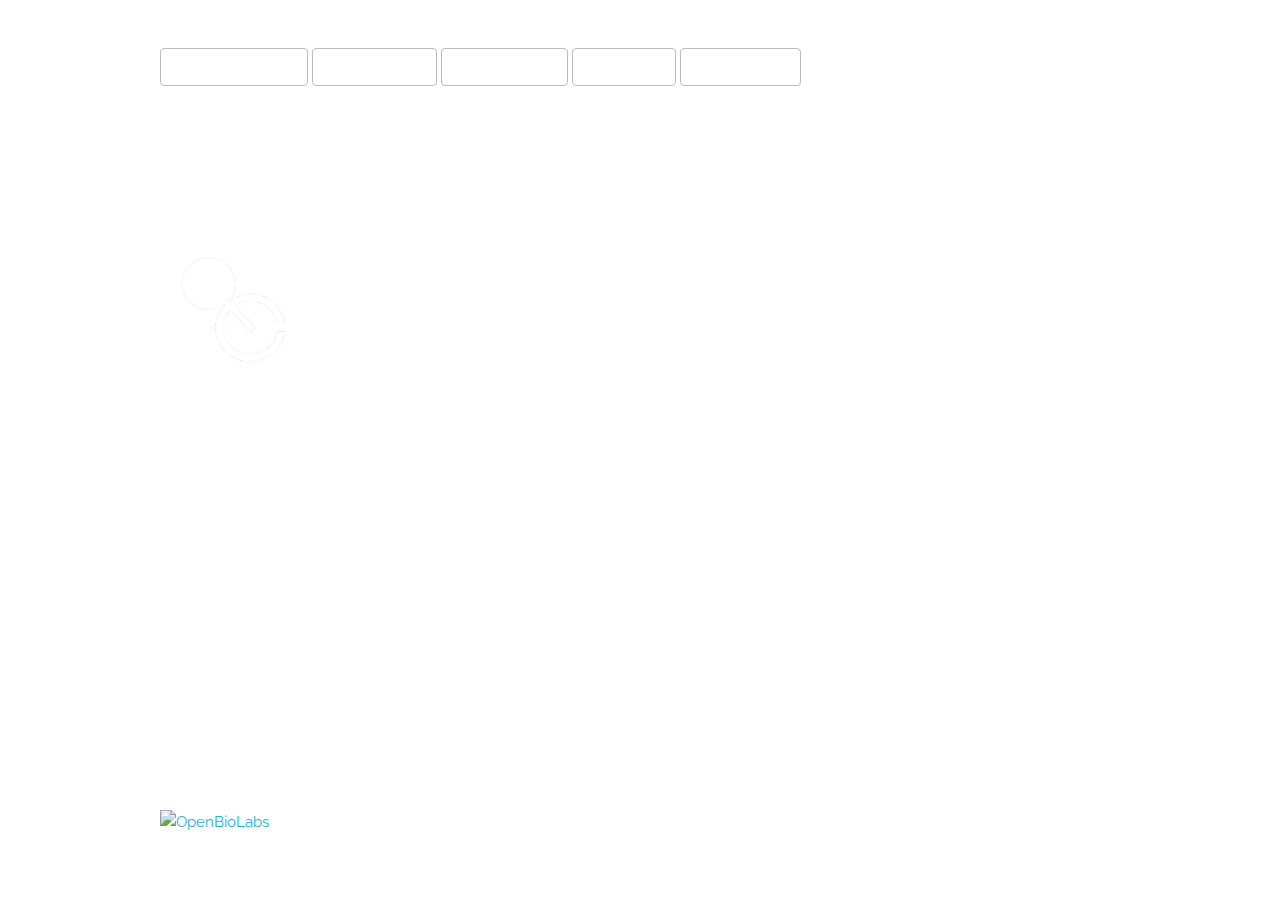
==== docs/index.html @ 4187b3dc "Update index.html" ====
<!DOCTYPE html>
<html lang="en">
<head>

  <!-- Basic Page Needs
  –––––––––––––––––––––––––––––––––––––––––––––––––– -->
  <meta charset="utf-8">
  <title>Our Cosmos</title>
  <meta name="A space research project" content="">
  <meta name="lpg0" content="">

  <!-- Mobile Specific Metas
  –––––––––––––––––––––––––––––––––––––––––––––––––– -->
  <meta name="viewport" content="width=device-width, initial-scale=1">

  <!-- FONT
  –––––––––––––––––––––––––––––––––––––––––––––––––– -->
  <link href="//fonts.googleapis.com/css?family=Raleway:400,300,600" rel="stylesheet" type="text/css">

  <!-- CSS
  –––––––––––––––––––––––––––––––––––––––––––––––––– -->
  <link rel="stylesheet" href="css/normalize.css">
  <link rel="stylesheet" href="css/skeleton.css">
  
  <!-- PrototypeLogo
  –––––––––––––––––––––––––––––––––––––––––––––––––– -->
  <link rel="icon" type="image/png" href="images/PrototypeLogo.png">

</head>
    <!-- Primary Page Layout
  –––––––––––––––––––––––––––––––––––––––––––––––––– -->
<div class="container">
    <div class="row">
      <div class="eleven columns" style="margin-top: 5%" style="margin-right: 5%">
        <a class="button" href="html/background.html">Background</a>
        <a class="button" href="html/solution.html">Solution</a>
        <a class="button" href="html/glossary.html">Glossary</a>
        <a class="button" href="html/aboutus.html">About</a>
        <a class="button" href="html/contact.html">Contact</a>
      </div>
    </div>
  </div>
  <!-- Primary Page Layout
  –––––––––––––––––––––––––––––––––––––––––––––––––– -->
  <div class="container">
    <div class="row">
      <div class="one-half column" style="margin-top: 15%">
        <img src="images/PrototypeLogo2.png" alt="OC" height = "140" width = "150">
        <h4>OUR COSMOS</h4>
        <p>A space research project based in Charlottesville, VA</p>
        <p>Our Cosmos is a research project team operated 100% by volunteer effort and has no capitalist pursuits. The team stands for community involvement in the sciences and wishes to showcase some of the ways that STEM can be used to positively impact the future on a massive scale. Many people believe that the days of adventuring and explorers are behind us but there is tons of new land to claim, explore, and oceans to sail more vast than we could have ever imagined. Our cosmos strives to be a role model in the pursuit of involving “everyday people” in finding innovative ways to advance the human race- be it through establishing more habitable territory on another planet, or expand the realms that humankind can ventre to through propulsion research. </p>
        <a href= "https://openbiolabs.org/">
          <img src="../images/OpenBioLabs.png" alt="OpenBioLabs" align = left style="width:150px;height:50px;">
        </a>
      </div>
    </div>
  </div>

<!-- End Document
  –––––––––––––––––––––––––––––––––––––––––––––––––– -->
</body>
</html>
---- docs/css/skeleton.css ----
/*
* Skeleton V2.0.4
* Copyright 2014, Dave Gamache
* www.getskeleton.com
* Free to use under the MIT license.
* http://www.opensource.org/licenses/mit-license.php
* 12/29/2014
*/


/* Table of contents
––––––––––––––––––––––––––––––––––––––––––––––––––
- Grid
- Base Styles
- Typography
- Links
- Buttons
- Forms
- Lists
- Code
- Tables
- Spacing
- Utilities
- Clearing
- Media Queries
*/


/* Grid
–––––––––––––––––––––––––––––––––––––––––––––––––– */
.container {
  position: relative;
  width: 100%;
  max-width: 960px;
  margin: 0 auto;
  padding: 0 20px;
  box-sizing: border-box; }
.column,
.columns {
  width: 100%;
  float: left;
  box-sizing: border-box; }

/* For devices larger than 400px */
@media (min-width: 400px) {
  .container {
    width: 85%;
    padding: 0; }
}

/* For devices larger than 550px */
@media (min-width: 550px) {
  .container {
    width: 80%; }
  .column,
  .columns {
    margin-left: 4%; }
  .column:first-child,
  .columns:first-child {
    margin-left: 0; }

  .one.column,
  .one.columns                    { width: 4.66666666667%; }
  .two.columns                    { width: 13.3333333333%; }
  .three.columns                  { width: 22%;            }
  .four.columns                   { width: 30.6666666667%; }
  .five.columns                   { width: 39.3333333333%; }
  .six.columns                    { width: 48%;            }
  .seven.columns                  { width: 56.6666666667%; }
  .eight.columns                  { width: 65.3333333333%; }
  .nine.columns                   { width: 74.0%;          }
  .ten.columns                    { width: 82.6666666667%; }
  .eleven.columns                 { width: 91.3333333333%; }
  .twelve.columns                 { width: 100%; margin-left: 0; }

  .one-third.column               { width: 30.6666666667%; }
  .two-thirds.column              { width: 65.3333333333%; }

  .one-half.column                { width: 48%; }

  /* Offsets */
  .offset-by-one.column,
  .offset-by-one.columns          { margin-left: 8.66666666667%; }
  .offset-by-two.column,
  .offset-by-two.columns          { margin-left: 17.3333333333%; }
  .offset-by-three.column,
  .offset-by-three.columns        { margin-left: 26%;            }
  .offset-by-four.column,
  .offset-by-four.columns         { margin-left: 34.6666666667%; }
  .offset-by-five.column,
  .offset-by-five.columns         { margin-left: 43.3333333333%; }
  .offset-by-six.column,
  .offset-by-six.columns          { margin-left: 52%;            }
  .offset-by-seven.column,
  .offset-by-seven.columns        { margin-left: 60.6666666667%; }
  .offset-by-eight.column,
  .offset-by-eight.columns        { margin-left: 69.3333333333%; }
  .offset-by-nine.column,
  .offset-by-nine.columns         { margin-left: 78.0%;          }
  .offset-by-ten.column,
  .offset-by-ten.columns          { margin-left: 86.6666666667%; }
  .offset-by-eleven.column,
  .offset-by-eleven.columns       { margin-left: 95.3333333333%; }

  .offset-by-one-third.column,
  .offset-by-one-third.columns    { margin-left: 34.6666666667%; }
  .offset-by-two-thirds.column,
  .offset-by-two-thirds.columns   { margin-left: 69.3333333333%; }

  .offset-by-one-half.column,
  .offset-by-one-half.columns     { margin-left: 52%; }

}


/* Base Styles
–––––––––––––––––––––––––––––––––––––––––––––––––– */
/* NOTE
html is set to 62.5% so that all the REM measurements throughout Skeleton
are based on 10px sizing. So basically 1.5rem = 15px :) */
html {
  font-size: 62.5%; }
body {
  font-size: 1.5em; /* currently ems cause chrome bug misinterpreting rems on body element */
  line-height: 1.6;
  font-weight: 400;
  font-family: "Raleway", "HelveticaNeue", "Helvetica Neue", Helvetica, Arial, sans-serif;
  color: #fff;}


/* Typography
–––––––––––––––––––––––––––––––––––––––––––––––––– */
h1, h2, h3, h4, h5, h6 {
  margin-top: 0;
  margin-bottom: 2rem;
  font-weight: 300; }
h1 { font-size: 4.0rem; line-height: 1.2;  letter-spacing: -.1rem;}
h2 { font-size: 3.6rem; line-height: 1.25; letter-spacing: -.1rem; }
h3 { font-size: 3.0rem; line-height: 1.3;  letter-spacing: -.1rem; }
h4 { font-size: 2.4rem; line-height: 1.35; letter-spacing: -.08rem; }
h5 { font-size: 1.8rem; line-height: 1.5;  letter-spacing: -.05rem; }
h6 { font-size: 1.5rem; line-height: 1.6;  letter-spacing: 0; }

/* Larger than phablet */
@media (min-width: 550px) {
  h1 { font-size: 5.0rem; }
  h2 { font-size: 4.2rem; }
  h3 { font-size: 3.6rem; }
  h4 { font-size: 3.0rem; }
  h5 { font-size: 2.4rem; }
  h6 { font-size: 1.5rem; }
}

p {
  margin-top: 0; }


/* Links
–––––––––––––––––––––––––––––––––––––––––––––––––– */
a {
  color: #1EAEDB; }
a:hover {
  color: #0FA0CE; }


/* Buttons
–––––––––––––––––––––––––––––––––––––––––––––––––– */
.button,
button,
input[type="submit"],
input[type="reset"],
input[type="button"] {
  display: inline-block;
  height: 38px;
  padding: 0 30px;
  color: #ffffff;
  text-align: center;
  font-size: 11px;
  font-weight: 600;
  line-height: 38px;
  letter-spacing: .1rem;
  text-transform: uppercase;
  text-decoration: none;
  white-space: nowrap;
  background-color: transparent;
  border-radius: 4px;
  border: 1px solid #bbb;
  cursor: pointer;
  box-sizing: border-box; }
.button:hover,
button:hover,
input[type="submit"]:hover,
input[type="reset"]:hover,
input[type="button"]:hover,
.button:focus,
button:focus,
input[type="submit"]:focus,
input[type="reset"]:focus,
input[type="button"]:focus {
  color: #333;
  border-color: #888;
  outline: 0; }
.button.button-primary,
button.button-primary,
input[type="submit"].button-primary,
input[type="reset"].button-primary,
input[type="button"].button-primary {
  color: #FFF;
  background-color: #33C3F0;
  border-color: #33C3F0; }
.button.button-primary:hover,
button.button-primary:hover,
input[type="submit"].button-primary:hover,
input[type="reset"].button-primary:hover,
input[type="button"].button-primary:hover,
.button.button-primary:focus,
button.button-primary:focus,
input[type="submit"].button-primary:focus,
input[type="reset"].button-primary:focus,
input[type="button"].button-primary:focus {
  color: #FFF;
  background-color: #1EAEDB;
  border-color: #1EAEDB; }


/* Forms
–––––––––––––––––––––––––––––––––––––––––––––––––– */
input[type="email"],
input[type="number"],
input[type="search"],
input[type="text"],
input[type="tel"],
input[type="url"],
input[type="password"],
textarea,
select {
  height: 38px;
  padding: 6px 10px; /* The 6px vertically centers text on FF, ignored by Webkit */
  background-color: #fff;
  border: 1px solid #D1D1D1;
  border-radius: 4px;
  box-shadow: none;
  box-sizing: border-box; }
/* Removes awkward default styles on some inputs for iOS */
input[type="email"],
input[type="number"],
input[type="search"],
input[type="text"],
input[type="tel"],
input[type="url"],
input[type="password"],
textarea {
  -webkit-appearance: none;
     -moz-appearance: none;
          appearance: none; }
textarea {
  min-height: 65px;
  padding-top: 6px;
  padding-bottom: 6px; }
input[type="email"]:focus,
input[type="number"]:focus,
input[type="search"]:focus,
input[type="text"]:focus,
input[type="tel"]:focus,
input[type="url"]:focus,
input[type="password"]:focus,
textarea:focus,
select:focus {
  border: 1px solid #33C3F0;
  outline: 0; }
label,
legend {
  display: block;
  margin-bottom: .5rem;
  font-weight: 600; }
fieldset {
  padding: 0;
  border-width: 0; }
input[type="checkbox"],
input[type="radio"] {
  display: inline; }
label > .label-body {
  display: inline-block;
  margin-left: .5rem;
  font-weight: normal; }


/* Lists
–––––––––––––––––––––––––––––––––––––––––––––––––– */
ul {
  list-style: circle inside; }
ol {
  list-style: decimal inside; }
ol, ul {
  padding-left: 0;
  margin-top: 0; }
ul ul,
ul ol,
ol ol,
ol ul {
  margin: 1.5rem 0 1.5rem 3rem;
  font-size: 90%; }
li {
  margin-bottom: 1rem; }


/* Code
–––––––––––––––––––––––––––––––––––––––––––––––––– */
code {
  padding: .2rem .5rem;
  margin: 0 .2rem;
  font-size: 90%;
  white-space: nowrap;
  background: #F1F1F1;
  border: 1px solid #E1E1E1;
  border-radius: 4px; }
pre > code {
  display: block;
  padding: 1rem 1.5rem;
  white-space: pre; }


/* Tables
–––––––––––––––––––––––––––––––––––––––––––––––––– */
th,
td {
  padding: 12px 15px;
  text-align: left;
  border-bottom: 1px solid #E1E1E1; }
th:first-child,
td:first-child {
  padding-left: 0; }
th:last-child,
td:last-child {
  padding-right: 0; }


/* Spacing
–––––––––––––––––––––––––––––––––––––––––––––––––– */
button,
.button {
  margin-bottom: 1rem; }
input,
textarea,
select,
fieldset {
  margin-bottom: 1.5rem; }
pre,
blockquote,
dl,
figure,
table,
p,
ul,
ol,
form {
  margin-bottom: 2.5rem; }


/* Utilities
–––––––––––––––––––––––––––––––––––––––––––––––––– */
.u-full-width {
  width: 100%;
  box-sizing: border-box; }
.u-max-full-width {
  max-width: 100%;
  box-sizing: border-box; }
.u-pull-right {
  float: right; }
.u-pull-left {
  float: left; }


/* Misc
–––––––––––––––––––––––––––––––––––––––––––––––––– */
hr {
  margin-top: 3rem;
  margin-bottom: 3.5rem;
  border-width: 0;
  border-top: 1px solid #E1E1E1; }


/* Clearing
–––––––––––––––––––––––––––––––––––––––––––––––––– */

/* Self Clearing Goodness */
.container:after,
.row:after,
.u-cf {
  content: "";
  display: table;
  clear: both; }


/* Media Queries
–––––––––––––––––––––––––––––––––––––––––––––––––– */
/*
Note: The best way to structure the use of media queries is to create the queries
near the relevant code. For example, if you wanted to change the styles for buttons
on small devices, paste the mobile query code up in the buttons section and style it
there.
*/


/* Larger than mobile */
@media (min-width: 400px) {}

/* Larger than phablet (also point when grid becomes active) */
@media (min-width: 550px) {}

/* Larger than tablet */
@media (min-width: 750px) {}

/* Larger than desktop */
@media (min-width: 1000px) {}

/* Larger than Desktop HD */
@media (min-width: 1200px) {}
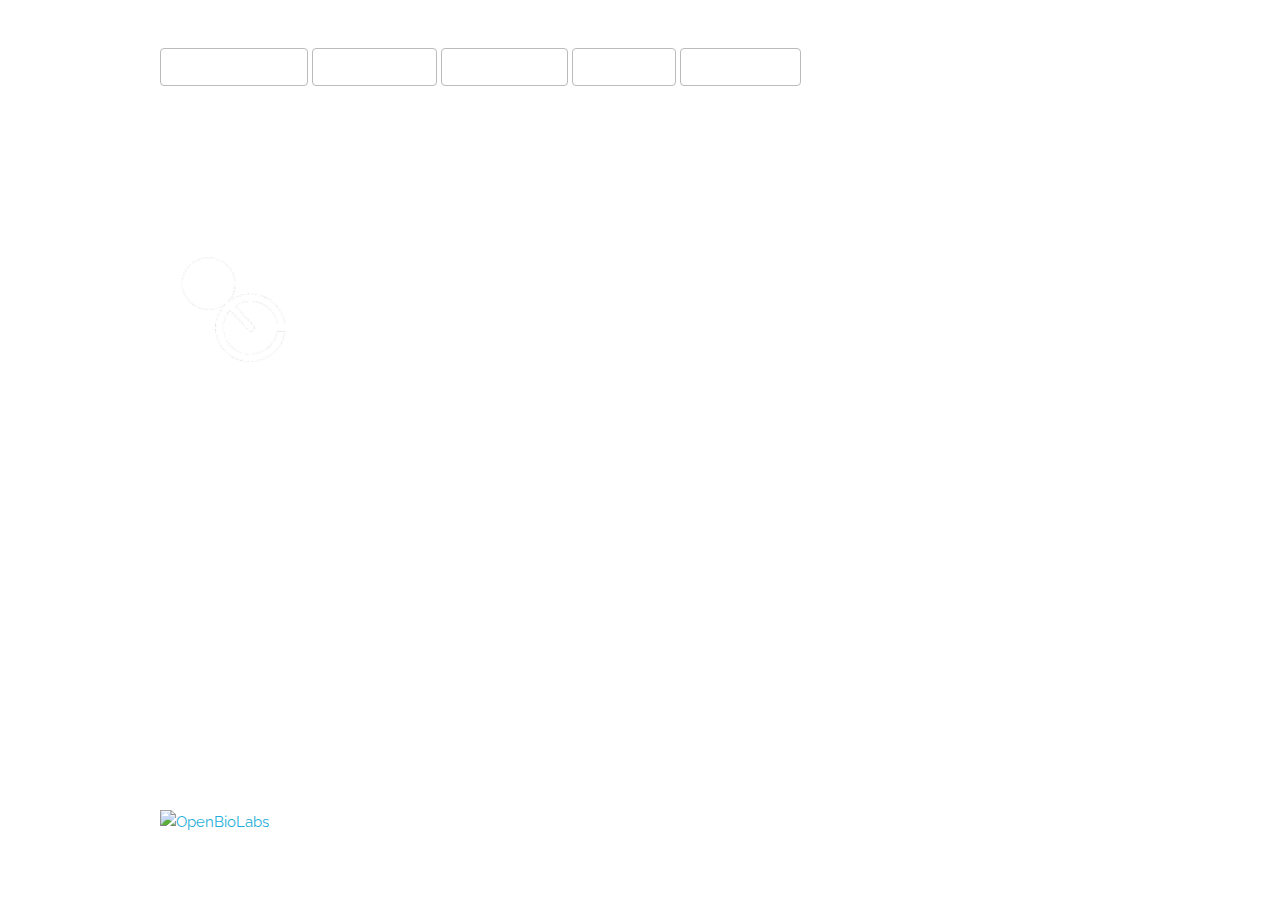
==== commit 1e003897: "Update index.html" ====
--- a/docs/index.html
+++ b/docs/index.html
@@ -31,7 +31,7 @@
   –––––––––––––––––––––––––––––––––––––––––––––––––– -->
 <div class="container">
     <div class="row">
-      <div class="eleven columns" style="margin-top: 5%" style="margin-right: 5%">
+      <div class="eleven columns" style="margin-top: 5%; margin-right: 5%;">
         <a class="button" href="html/background.html">Background</a>
         <a class="button" href="html/solution.html">Solution</a>
         <a class="button" href="html/glossary.html">Glossary</a>
@@ -44,7 +44,7 @@
   –––––––––––––––––––––––––––––––––––––––––––––––––– -->
   <div class="container">
     <div class="row">
-      <div class="one-half column" style="margin-top: 15%">
+      <div class="one-half column" style="margin-top: 15%; padding-bottom: 50px;">
         <img src="images/PrototypeLogo2.png" alt="OC" height = "140" width = "150">
         <h4>OUR COSMOS</h4>
         <p>A space research project based in Charlottesville, VA</p>
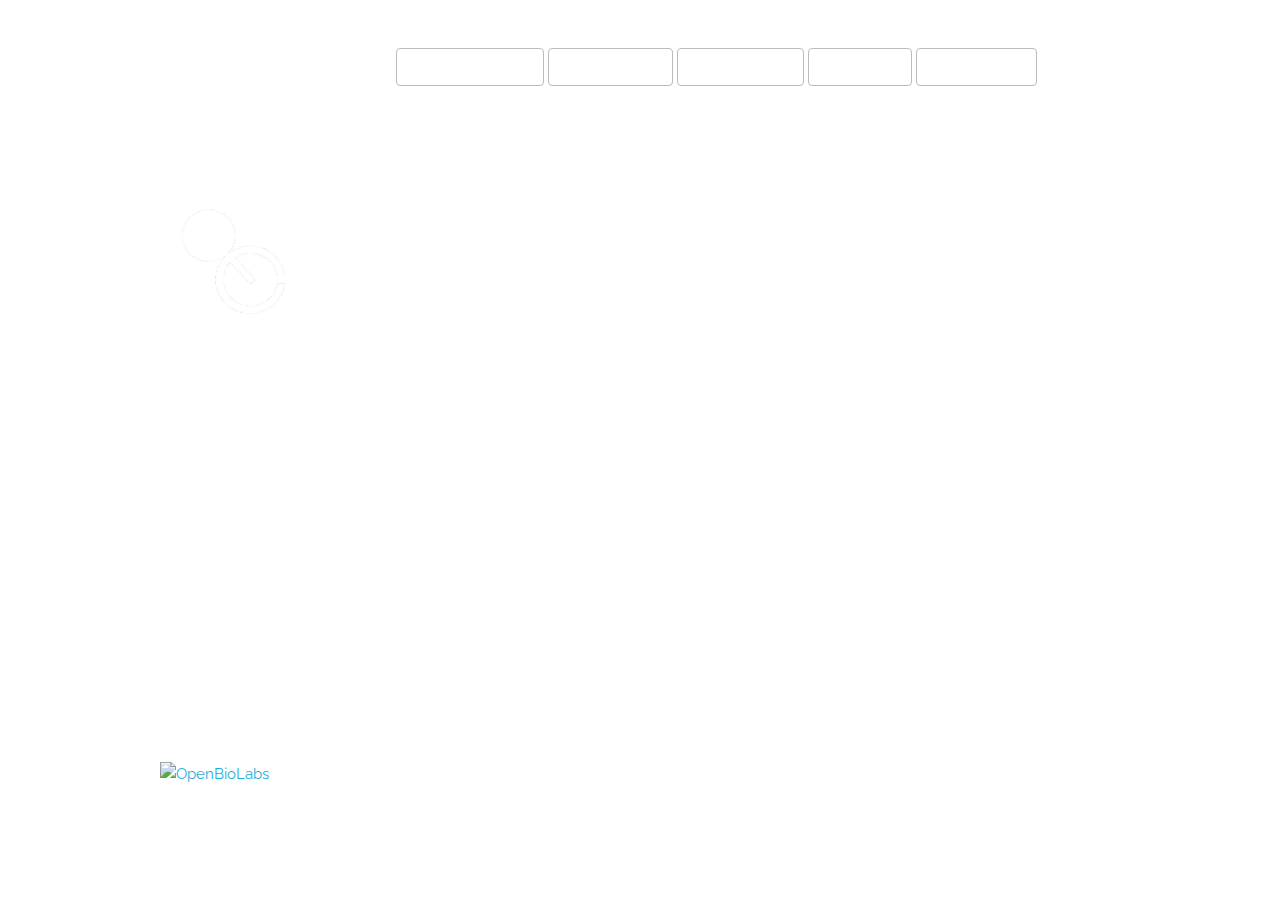
==== commit 406b4b7b: "Update index.html" ====
--- a/docs/index.html
+++ b/docs/index.html
@@ -31,7 +31,7 @@
   –––––––––––––––––––––––––––––––––––––––––––––––––– -->
 <div class="container">
     <div class="row">
-      <div class="eleven columns" style="margin-top: 5%; margin-right: 5%;">
+      <div class="eleven columns" style="margin-top: 5%" align=right>
         <a class="button" href="html/background.html">Background</a>
         <a class="button" href="html/solution.html">Solution</a>
         <a class="button" href="html/glossary.html">Glossary</a>
@@ -44,7 +44,7 @@
   –––––––––––––––––––––––––––––––––––––––––––––––––– -->
   <div class="container">
     <div class="row">
-      <div class="one-half column" style="margin-top: 15%; padding-bottom: 50px;">
+      <div class="one-half column" style="margin-top: 10%; padding-bottom: 50px;">
         <img src="images/PrototypeLogo2.png" alt="OC" height = "140" width = "150">
         <h4>OUR COSMOS</h4>
         <p>A space research project based in Charlottesville, VA</p>
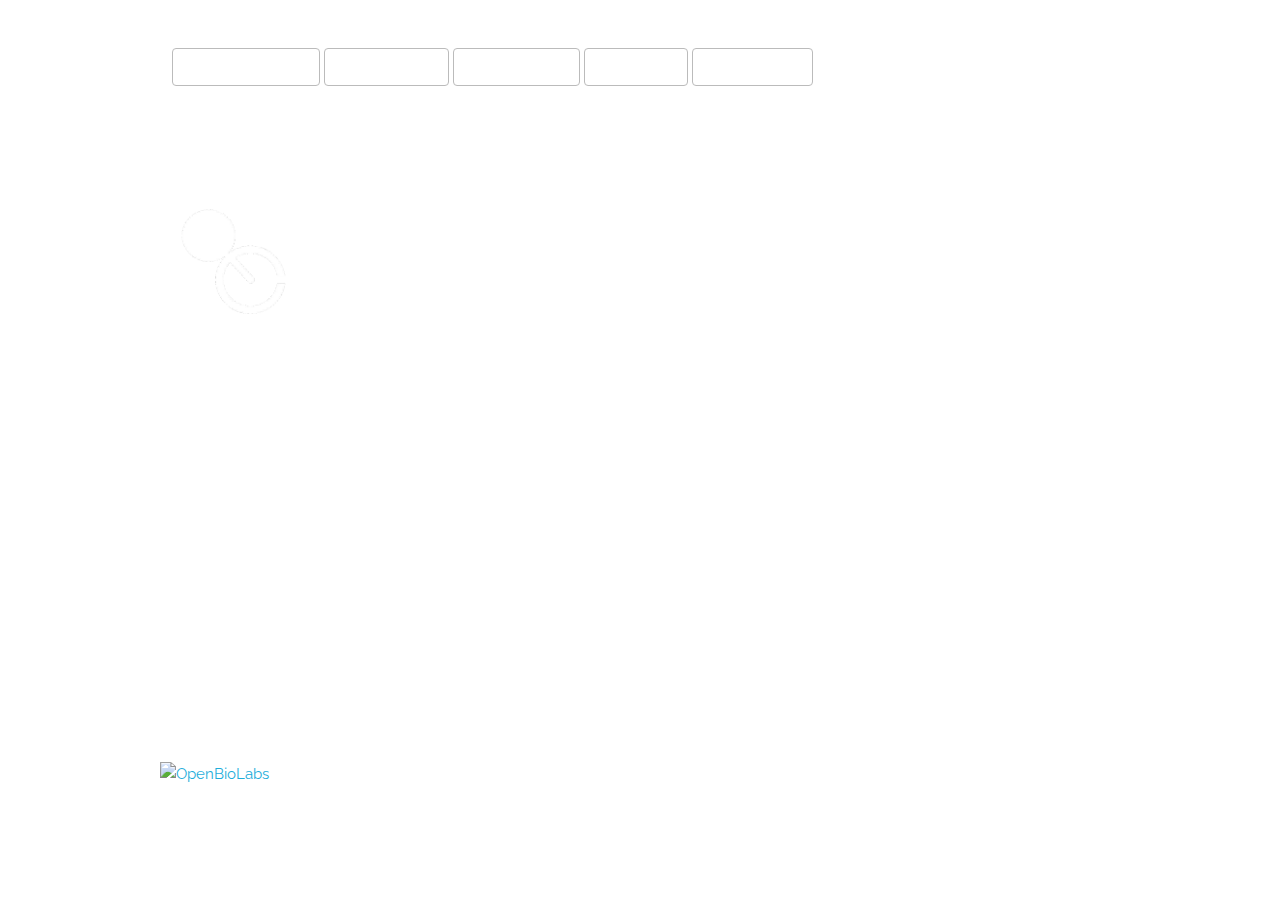
==== commit a69a524f: "Update index.html" ====
--- a/docs/index.html
+++ b/docs/index.html
@@ -31,7 +31,7 @@
   –––––––––––––––––––––––––––––––––––––––––––––––––– -->
 <div class="container">
     <div class="row">
-      <div class="eleven columns" style="margin-top: 5%" align=right>
+      <div class="eleven columns" style="margin-top: 5%" <!--align=right-->>
         <a class="button" href="html/background.html">Background</a>
         <a class="button" href="html/solution.html">Solution</a>
         <a class="button" href="html/glossary.html">Glossary</a>
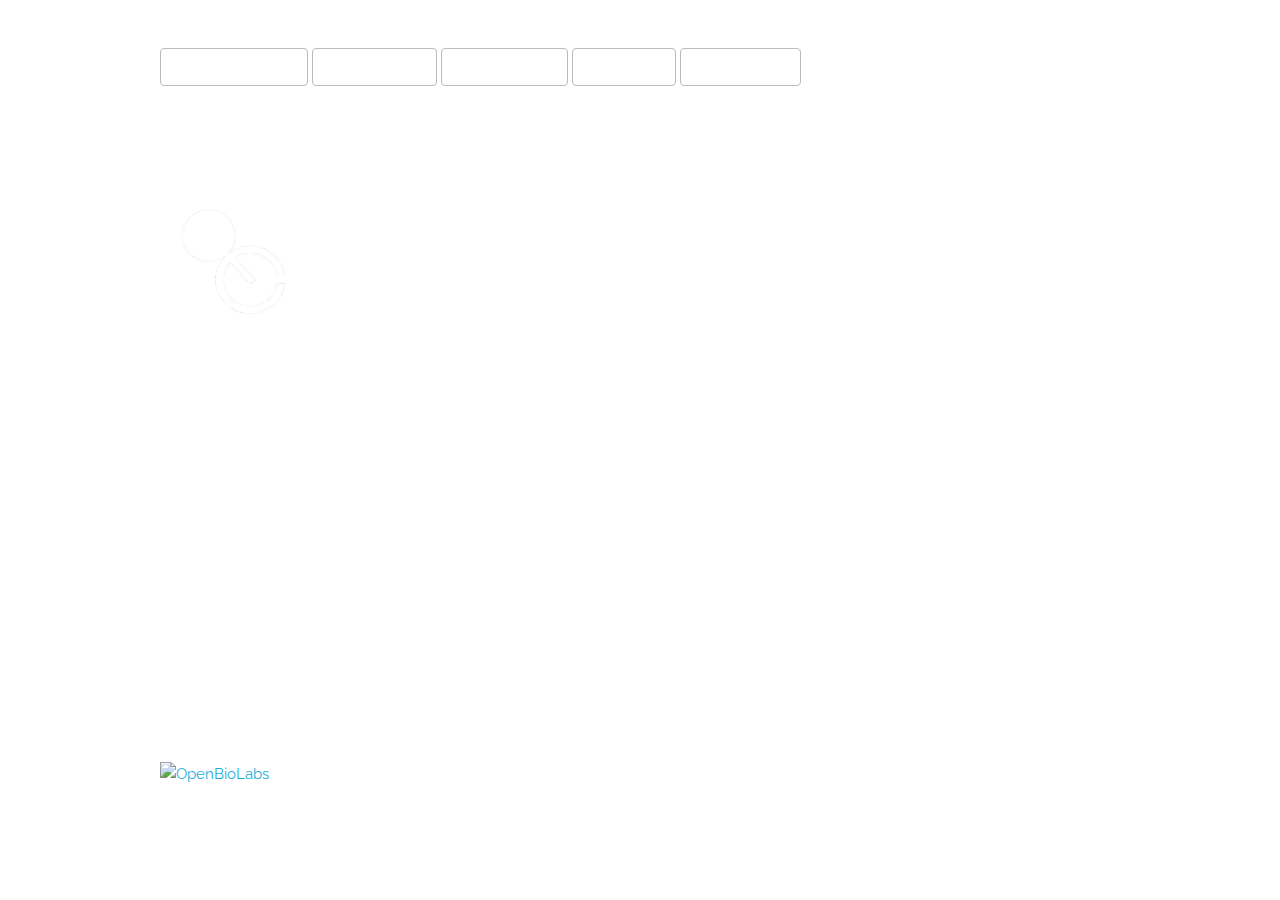
==== commit 93192486: "Update index.html" ====
--- a/docs/index.html
+++ b/docs/index.html
@@ -31,7 +31,7 @@
   –––––––––––––––––––––––––––––––––––––––––––––––––– -->
 <div class="container">
     <div class="row">
-      <div class="eleven columns" style="margin-top: 5%" <!--align=right-->>
+      <div class="eleven columns" style="margin-top: 5%" <!--align=right-->
         <a class="button" href="html/background.html">Background</a>
         <a class="button" href="html/solution.html">Solution</a>
         <a class="button" href="html/glossary.html">Glossary</a>
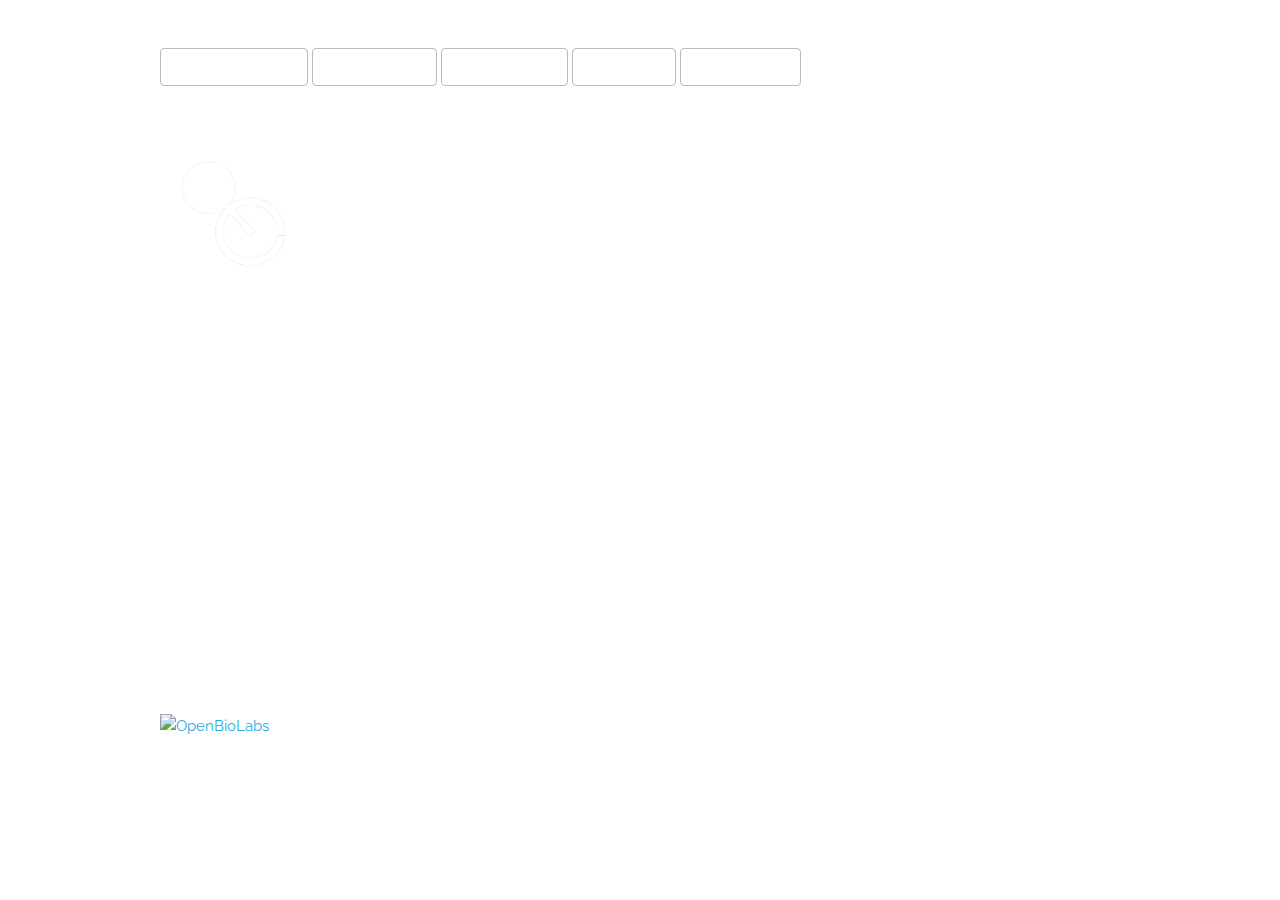
==== commit f4ce58d3: "Update index.html" ====
--- a/docs/index.html
+++ b/docs/index.html
@@ -44,7 +44,7 @@
   –––––––––––––––––––––––––––––––––––––––––––––––––– -->
   <div class="container">
     <div class="row">
-      <div class="one-half column" style="margin-top: 10%; padding-bottom: 50px;">
+      <div class="one-half column" style="margin-top: 5%; padding-bottom: 50px;">
         <img src="images/PrototypeLogo2.png" alt="OC" height = "140" width = "150">
         <h4>OUR COSMOS</h4>
         <p>A space research project based in Charlottesville, VA</p>
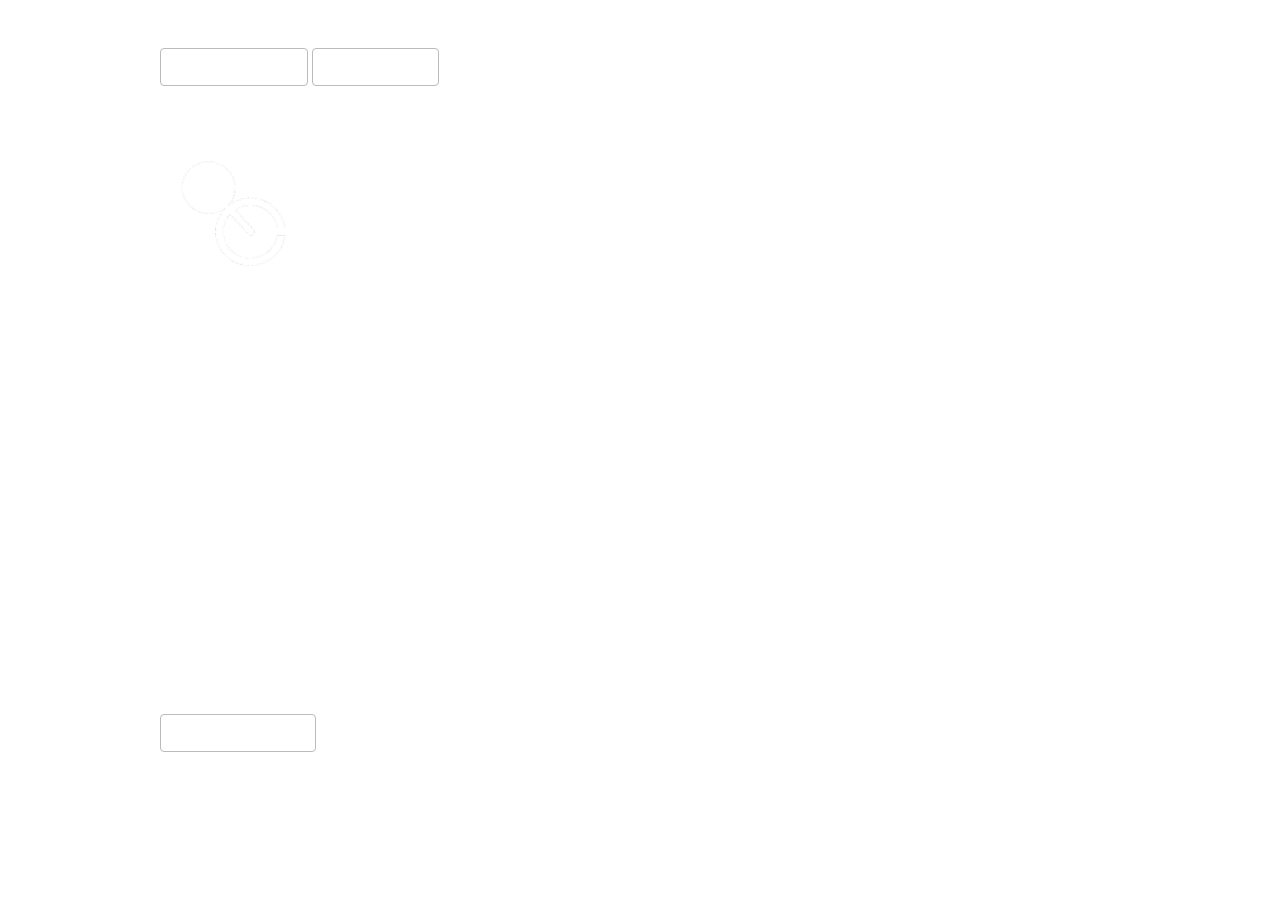
==== commit ff429c74: "Update index.html" ====
--- a/docs/index.html
+++ b/docs/index.html
@@ -33,10 +33,7 @@
     <div class="row">
       <div class="eleven columns" style="margin-top: 5%" <!--align=right-->
         <a class="button" href="html/background.html">Background</a>
-        <a class="button" href="html/solution.html">Solution</a>
         <a class="button" href="html/glossary.html">Glossary</a>
-        <a class="button" href="html/aboutus.html">About</a>
-        <a class="button" href="html/contact.html">Contact</a>
       </div>
     </div>
   </div>
@@ -49,9 +46,7 @@
         <h4>OUR COSMOS</h4>
         <p>A space research project based in Charlottesville, VA</p>
         <p>Our Cosmos is a research project team operated 100% by volunteer effort and has no capitalist pursuits. The team stands for community involvement in the sciences and wishes to showcase some of the ways that STEM can be used to positively impact the future on a massive scale. Many people believe that the days of adventuring and explorers are behind us but there is tons of new land to claim, explore, and oceans to sail more vast than we could have ever imagined. Our cosmos strives to be a role model in the pursuit of involving “everyday people” in finding innovative ways to advance the human race- be it through establishing more habitable territory on another planet, or expand the realms that humankind can ventre to through propulsion research. </p>
-        <a href= "https://openbiolabs.org/">
-          <img src="../images/OpenBioLabs.png" alt="OpenBioLabs" align = left style="width:150px;height:50px;">
-        </a>
+        <a class="button" href= "https://openbiolabs.org/">Open Bio Labs</a>
       </div>
     </div>
   </div>
